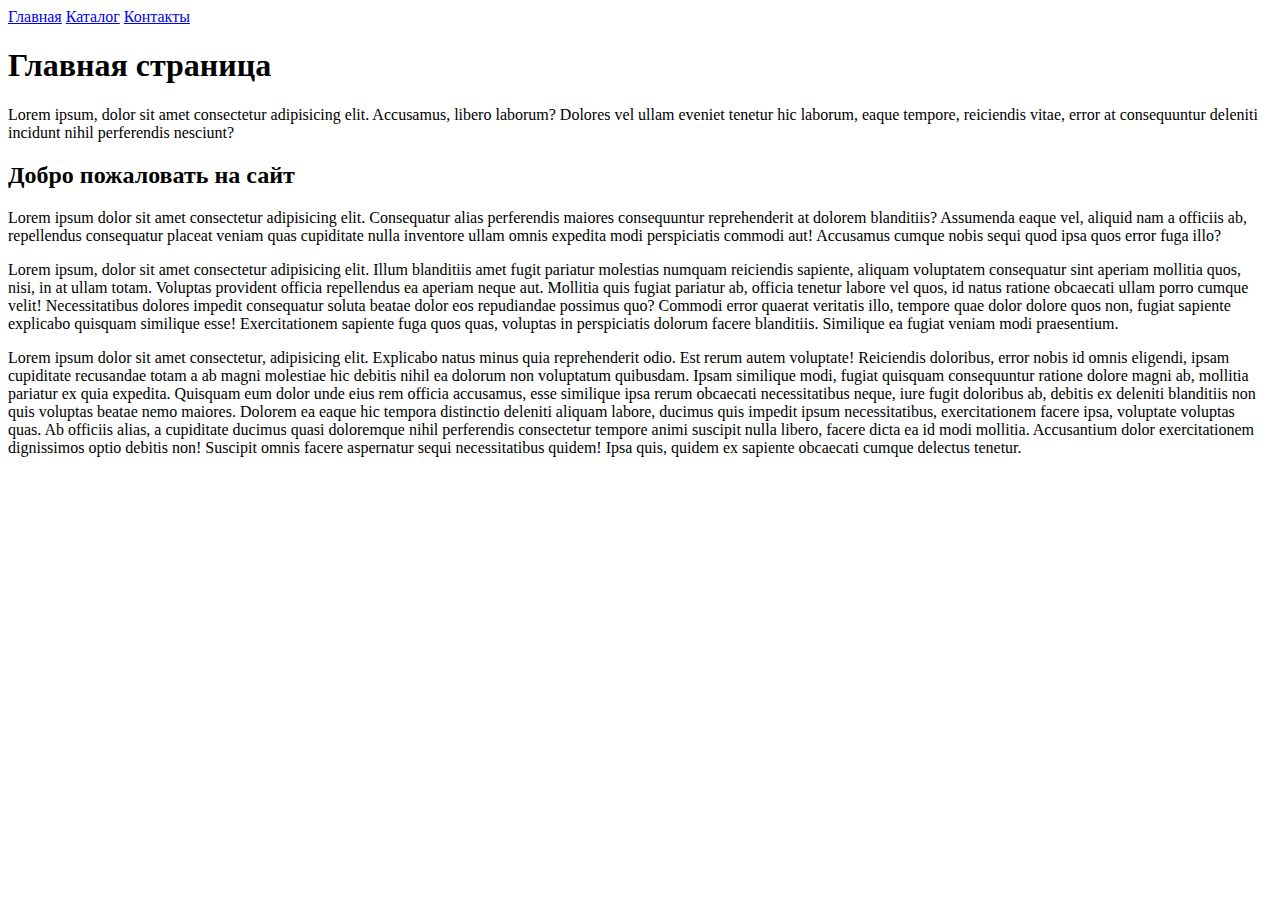
==== index.html @ a6031858 "Html_hw1" ====
<!DOCTYPE html>
<html lang="ru">
<head>
    <meta charset="UTF-8">
    <meta name="viewport" content="width=device-width, initial-scale=1.0">
    <title>Главная</title>
</head>
<body>
    <a href="index.html">Главная</a>
    <a href="catalog/catalog.html">Каталог</a>
    <a href="contact.html">Контакты</a>
    <h1>Главная страница</h1>
    <p>Lorem ipsum, dolor sit amet consectetur adipisicing elit. Accusamus, libero laborum? Dolores vel ullam eveniet tenetur hic laborum, eaque tempore, reiciendis vitae, error at consequuntur deleniti incidunt nihil perferendis nesciunt?</p>
    <h2>Добро пожаловать на сайт</h2>
    <p>Lorem ipsum dolor sit amet consectetur adipisicing elit. Consequatur alias perferendis maiores consequuntur reprehenderit at dolorem blanditiis? Assumenda eaque vel, aliquid nam a officiis ab, repellendus consequatur placeat veniam quas cupiditate nulla inventore ullam omnis expedita modi perspiciatis commodi aut! Accusamus cumque nobis sequi quod ipsa quos error fuga illo?</p>
    <p>Lorem ipsum, dolor sit amet consectetur adipisicing elit. Illum blanditiis amet fugit pariatur molestias numquam reiciendis sapiente, aliquam voluptatem consequatur sint aperiam mollitia quos, nisi, in at ullam totam. Voluptas provident officia repellendus ea aperiam neque aut. Mollitia quis fugiat pariatur ab, officia tenetur labore vel quos, id natus ratione obcaecati ullam porro cumque velit! Necessitatibus dolores impedit consequatur soluta beatae dolor eos repudiandae possimus quo? Commodi error quaerat veritatis illo, tempore quae dolor dolore quos non, fugiat sapiente explicabo quisquam similique esse! Exercitationem sapiente fuga quos quas, voluptas in perspiciatis dolorum facere blanditiis. Similique ea fugiat veniam modi praesentium.</p>
    <p>Lorem ipsum dolor sit amet consectetur, adipisicing elit. Explicabo natus minus quia reprehenderit odio. Est rerum autem voluptate! Reiciendis doloribus, error nobis id omnis eligendi, ipsam cupiditate recusandae totam a ab magni molestiae hic debitis nihil ea dolorum non voluptatum quibusdam. Ipsam similique modi, fugiat quisquam consequuntur ratione dolore magni ab, mollitia pariatur ex quia expedita. Quisquam eum dolor unde eius rem officia accusamus, esse similique ipsa rerum obcaecati necessitatibus neque, iure fugit doloribus ab, debitis ex deleniti blanditiis non quis voluptas beatae nemo maiores. Dolorem ea eaque hic tempora distinctio deleniti aliquam labore, ducimus quis impedit ipsum necessitatibus, exercitationem facere ipsa, voluptate voluptas quas. Ab officiis alias, a cupiditate ducimus quasi doloremque nihil perferendis consectetur tempore animi suscipit nulla libero, facere dicta ea id modi mollitia. Accusantium dolor exercitationem dignissimos optio debitis non! Suscipit omnis facere aspernatur sequi necessitatibus quidem! Ipsa quis, quidem ex sapiente obcaecati cumque delectus tenetur.</p>

</body>
</html>
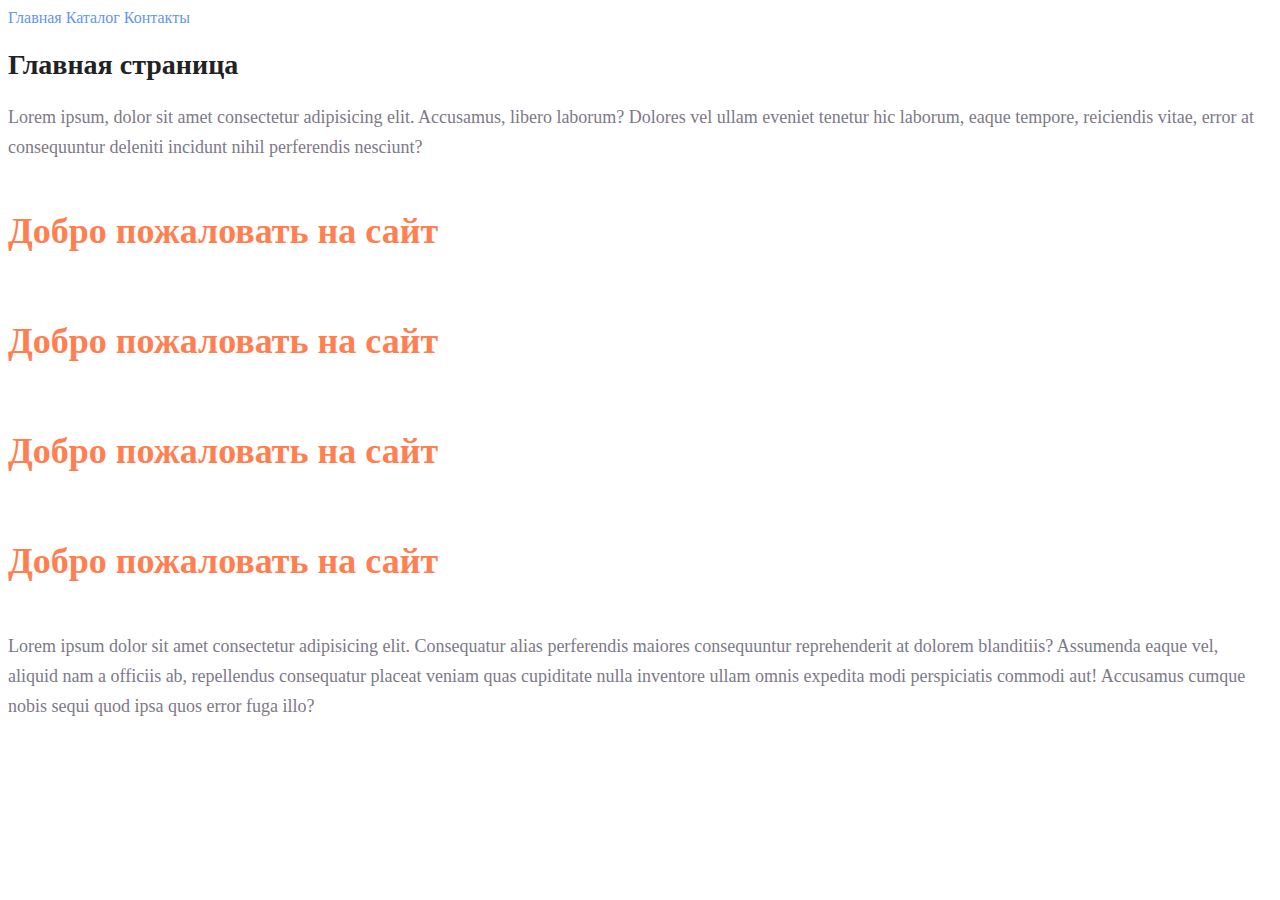
==== commit 80b80c42: "Html_hw2" ====
--- a/index.html
+++ b/index.html
@@ -4,17 +4,20 @@
     <meta charset="UTF-8">
     <meta name="viewport" content="width=device-width, initial-scale=1.0">
     <title>Главная</title>
+    <link rel="stylesheet" href="style.css">
 </head>
 <body>
-    <a href="index.html">Главная</a>
-    <a href="catalog/catalog.html">Каталог</a>
-    <a href="contact.html">Контакты</a>
-    <h1>Главная страница</h1>
-    <p>Lorem ipsum, dolor sit amet consectetur adipisicing elit. Accusamus, libero laborum? Dolores vel ullam eveniet tenetur hic laborum, eaque tempore, reiciendis vitae, error at consequuntur deleniti incidunt nihil perferendis nesciunt?</p>
-    <h2>Добро пожаловать на сайт</h2>
-    <p>Lorem ipsum dolor sit amet consectetur adipisicing elit. Consequatur alias perferendis maiores consequuntur reprehenderit at dolorem blanditiis? Assumenda eaque vel, aliquid nam a officiis ab, repellendus consequatur placeat veniam quas cupiditate nulla inventore ullam omnis expedita modi perspiciatis commodi aut! Accusamus cumque nobis sequi quod ipsa quos error fuga illo?</p>
-    <p>Lorem ipsum, dolor sit amet consectetur adipisicing elit. Illum blanditiis amet fugit pariatur molestias numquam reiciendis sapiente, aliquam voluptatem consequatur sint aperiam mollitia quos, nisi, in at ullam totam. Voluptas provident officia repellendus ea aperiam neque aut. Mollitia quis fugiat pariatur ab, officia tenetur labore vel quos, id natus ratione obcaecati ullam porro cumque velit! Necessitatibus dolores impedit consequatur soluta beatae dolor eos repudiandae possimus quo? Commodi error quaerat veritatis illo, tempore quae dolor dolore quos non, fugiat sapiente explicabo quisquam similique esse! Exercitationem sapiente fuga quos quas, voluptas in perspiciatis dolorum facere blanditiis. Similique ea fugiat veniam modi praesentium.</p>
-    <p>Lorem ipsum dolor sit amet consectetur, adipisicing elit. Explicabo natus minus quia reprehenderit odio. Est rerum autem voluptate! Reiciendis doloribus, error nobis id omnis eligendi, ipsam cupiditate recusandae totam a ab magni molestiae hic debitis nihil ea dolorum non voluptatum quibusdam. Ipsam similique modi, fugiat quisquam consequuntur ratione dolore magni ab, mollitia pariatur ex quia expedita. Quisquam eum dolor unde eius rem officia accusamus, esse similique ipsa rerum obcaecati necessitatibus neque, iure fugit doloribus ab, debitis ex deleniti blanditiis non quis voluptas beatae nemo maiores. Dolorem ea eaque hic tempora distinctio deleniti aliquam labore, ducimus quis impedit ipsum necessitatibus, exercitationem facere ipsa, voluptate voluptas quas. Ab officiis alias, a cupiditate ducimus quasi doloremque nihil perferendis consectetur tempore animi suscipit nulla libero, facere dicta ea id modi mollitia. Accusantium dolor exercitationem dignissimos optio debitis non! Suscipit omnis facere aspernatur sequi necessitatibus quidem! Ipsa quis, quidem ex sapiente obcaecati cumque delectus tenetur.</p>
+    <a class="link" href="index.html">Главная</a>
+    <a class="link" href="catalog/catalog.html">Каталог</a>
+    <a class="link" href="contact.html">Контакты</a>
+    <h1 class="subject">Главная страница</h1>
+    <p class="text">Lorem ipsum, dolor sit amet consectetur adipisicing elit. Accusamus, libero laborum? Dolores vel ullam eveniet tenetur hic laborum, eaque tempore, reiciendis vitae, error at consequuntur deleniti incidunt nihil perferendis nesciunt?</p>
+    <h2 class="heding">Добро пожаловать на сайт</h2>
+    <h2 class="heding">Добро пожаловать на сайт</h2>
+    <h2 class="heding">Добро пожаловать на сайт</h2>
+    <h2 class="heding">Добро пожаловать на сайт</h2>
+    <p class="text">Lorem ipsum dolor sit amet consectetur adipisicing elit. Consequatur alias perferendis maiores consequuntur reprehenderit at dolorem blanditiis? Assumenda eaque vel, aliquid nam a officiis ab, repellendus consequatur placeat veniam quas cupiditate nulla inventore ullam omnis expedita modi perspiciatis commodi aut! Accusamus cumque nobis sequi quod ipsa quos error fuga illo?</p>
+    
 
 </body>
 </html>--- a/style.css
+++ b/style.css
@@ -0,0 +1,28 @@
+a {
+    text-decoration: none;
+}
+.link {
+    color: cornflowerblue;
+    font-size: 16px;
+    line-height: 20px;
+}
+.subject {
+    color: #222222;
+    font-size: 28px;
+    line-height: 36px;
+    font-weight: bold;
+}
+.text {
+    font-style: normal;
+    font-weight: 300;
+    font-size: 18px;
+    line-height: 30px;
+    color: #7D7987;
+}
+.heding {
+    color: coral;
+    font-style: normal;
+    font-weight: 700;
+    font-size: 36px;
+    line-height: 80px;
+}